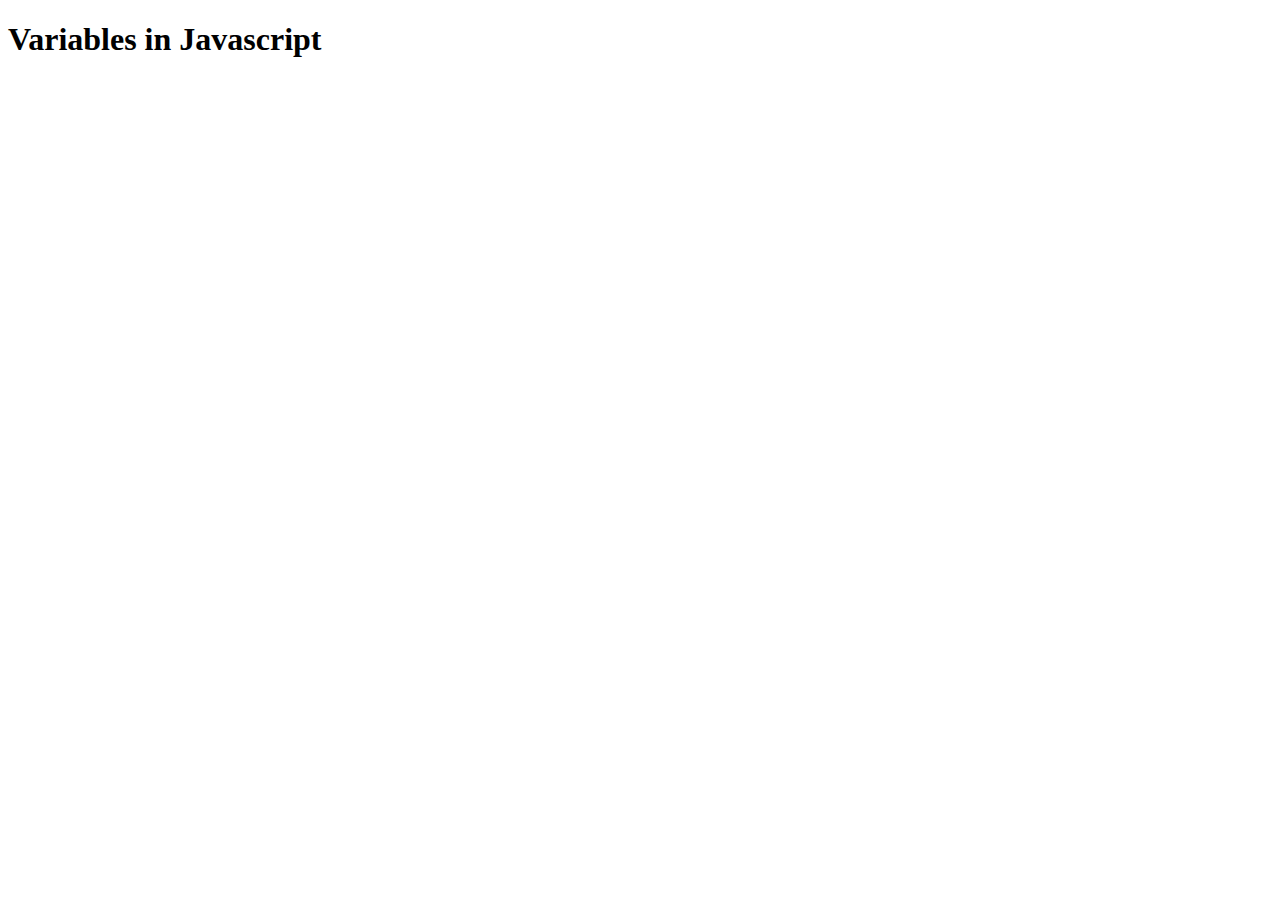
==== Day2/Variables/index.html @ 8b6e9742 "Day 2" ====
<!DOCTYPE html>
<html>
    <head>
        <title>Variables in Javascript</title>
    </head>

    <body>
        <h1>Variables in Javascript</h1>
    </body>

    <script>

        var count = 0

        function init(){
            const var3 = "Four";

            if(count == 0) {
                var var1 = "Zero";
                let var2 = "One";
            }

            var1 = "Two" // valid
            console.log("the number is",var1)
            console.log("the number is",var2) // invalid
            var3 = "Five" // invalid
            console.log("the number is",var3)

        }

        init()

    </script>
</html>
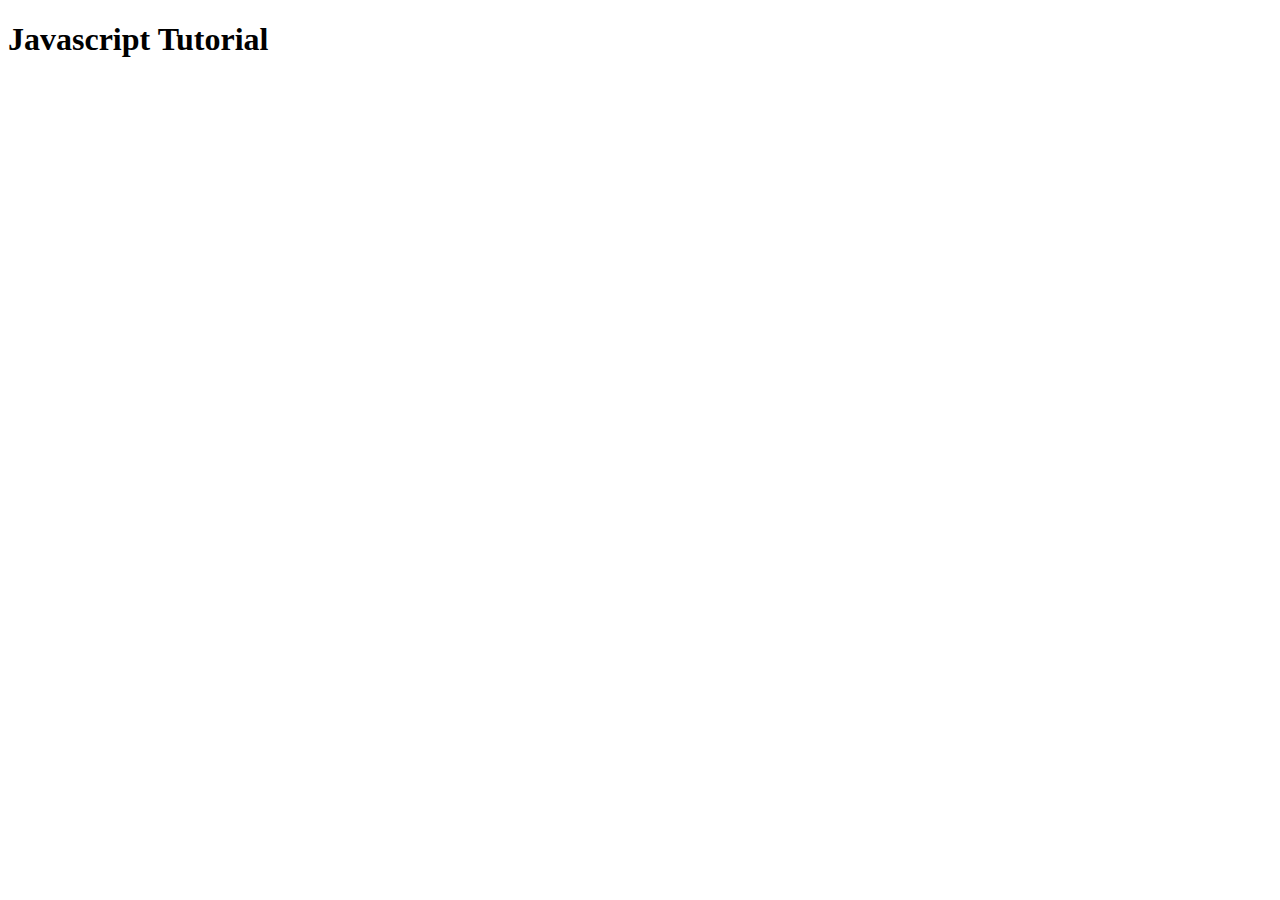
==== commit 18141048: "Renamed titles in daily projects" ====
--- a/Day2/Variables/index.html
+++ b/Day2/Variables/index.html
@@ -1,11 +1,11 @@
 <!DOCTYPE html>
 <html>
     <head>
-        <title>Variables in Javascript</title>
+        <title>Javascript Tutorial</title>
     </head>
 
     <body>
-        <h1>Variables in Javascript</h1>
+        <h1>Javascript Tutorial</h1>
     </body>
 
     <script>
@@ -31,4 +31,4 @@
         init()
 
     </script>
-</html>+</html>
